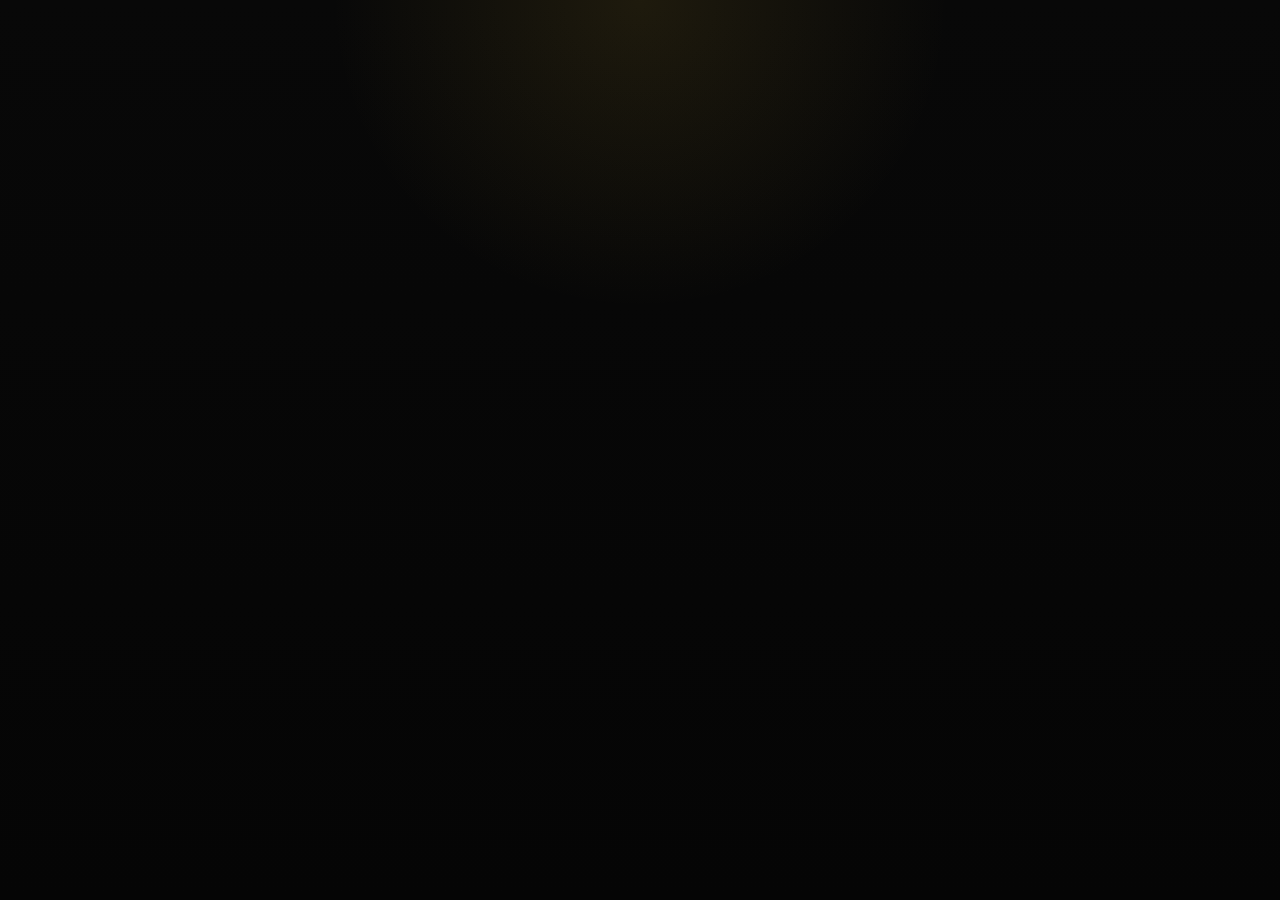
==== catalogo.html @ c6d9544e "feat: adicionar catálogo dinâmico por laboratório" ====
<!doctype html>
<html lang="pt-BR">
<head>
  <meta charset="utf-8">
  <meta name="viewport" content="width=device-width, initial-scale=1, viewport-fit=cover">
  <meta name="theme-color" content="#080808">
  <title>Catálogo | ALLEC IMPORTS/LAB</title>
  <link rel="stylesheet" href="style.css">
</head>
<body>
  <main class="shell catalog-shell">
    <nav class="topbar"><a href="index.html">
---- style.css ----
:root {
  --bg: #070707;
  --panel: rgba(20, 20, 20, 0.82);
  --panel-strong: #111111;
  --line: rgba(212, 175, 55, 0.22);
  --gold: #d4af37;
  --gold-soft: #f0d88a;
  --text: #f7f4ec;
  --muted: #a8a8a8;
  --alpha: #c7a96b;
  --cooper: #2f80ed;
  --geniqs: #6fa43a;
  --radius: 24px;
  --shadow: 0 18px 60px rgba(0,0,0,.42);
}

* { box-sizing: border-box; }
html { scroll-behavior: smooth; }
body {
  margin: 0;
  min-height: 100vh;
  font-family: Inter, ui-sans-serif, system-ui, -apple-system, BlinkMacSystemFont, "Segoe UI", sans-serif;
  background:
    radial-gradient(circle at top, rgba(212,175,55,.11), transparent 28%),
    linear-gradient(180deg, #080808 0%, #050505 100%);
  color: var(--text);
  overflow-x: hidden;
}

a { color: inherit; }
button, a { -webkit-tap-highlight-color: transparent; }

.bg-glow {
  position: fixed;
  width: 300px;
  height: 300px;
  border-radius: 50%;
  filter: blur(90px);
  opacity: .08;
  pointer-events: none;
}
.bg-glow-one { background: var(--gold); top: -90px; left: -70px; }
.bg-glow-two { background: #7f5f13; bottom: -110px; right: -80px; }

.shell {
  width: min(100%, 760px);
  margin: 0 auto;
  padding: 28px 18px calc(44px + env(safe-area-inset-bottom));
  position: relative;
  z-index: 1;
}

.hero {
  text-align: center;
  padding: 24px 12px 28px;
}

.brand-mark {
  width: 86px;
  height: 86px;
  margin: 0 auto 18px;
  display: grid;
  place-items: center;
  border: 1px solid rgba(240,216,138,.7);
  border-radius: 50%;
  color: var(--gold-soft);
  font-size: 48px;
  font-weight: 900;
  letter-spacing: -5px;
  background: linear-gradient(145deg, #171717, #090909);
  box-shadow: inset 0 0 0 5px rgba(212,175,55,.04), 0 14px 34px rgba(0,0,0,.45);
}

.eyebrow, .section-kicker {
  margin: 0;
  color: var(--gold-soft);
  font-size: 12px;
  font-weight: 800;
  letter-spacing: .22em;
}

h1 {
  margin: 8px 0 4px;
  font-size: clamp(42px, 10vw, 68px);
  line-height: .98;
  letter-spacing: -.045em;
}
h1 span { color: var(--gold); }
.subtitle {
  margin: 10px 0 0;
  color: var(--gold-soft);
  font-size: 15px;
  font-weight: 700;
}
.hero-copy {
  max-width: 560px;
  margin: 14px auto 0;
  color: var(--muted);
  font-size: 15px;
  line-height: 1.65;
}

.panel {
  margin-top: 18px;
  padding: 22px;
  border: 1px solid var(--line);
  border-radius: var(--radius);
  background: linear-gradient(180deg, rgba(22,22,22,.94), rgba(14,14,14,.9));
  box-shadow: var(--shadow);
  backdrop-filter: blur(12px);
}

.section-heading { margin-bottom: 16px; }
.section-heading h2 {
  margin: 6px 0 0;
  font-size: 24px;
  letter-spacing: -.025em;
}

.links-grid, .action-grid {
  display: grid;
  gap: 12px;
}

.link-card, .action-card {
  text-decoration: none;
  display: flex;
  align-items: center;
  gap: 14px;
  min-height: 78px;
  padding: 14px 16px;
  border-radius: 18px;
  border: 1px solid rgba(255,255,255,.08);
  background: #0d0d0d;
  transition: transform .2s ease, border-color .2s ease, background .2s ease;
}
.link-card:active, .action-card:active { transform: scale(.985); }
.link-card:hover, .action-card:hover {
  transform: translateY(-2px);
  border-color: rgba(212,175,55,.45);
  background: #131313;
}

.line-icon, .action-symbol {
  width: 46px;
  height: 46px;
  flex: 0 0 46px;
  display: grid;
  place-items: center;
  border-radius: 14px;
  font-weight: 900;
  color: white;
  background: #262626;
}
.alpha .line-icon { background: linear-gradient(135deg, #8c6d25, var(--alpha)); }
.cooper .line-icon { background: linear-gradient(135deg, #124f9a, var(--cooper)); }
.geniqs .line-icon { background: linear-gradient(135deg, #35591d, var(--geniqs)); }

.line-copy, .action-card span:last-child {
  display: flex;
  flex-direction: column;
  gap: 3px;
  min-width: 0;
}
.line-copy strong, .action-card strong { font-size: 16px; }
.line-copy small, .action-card small {
  color: var(--muted);
  font-size: 13px;
}
.arrow {
  margin-left: auto;
  color: var(--gold-soft);
  font-size: 20px;
}

.telegram .action-symbol { background: linear-gradient(135deg, #1b6ea8, #39a9e6); }
.channel .action-symbol { background: linear-gradient(135deg, #384f79, #6e8fd0); }
.whatsapp .action-symbol { background: linear-gradient(135deg, #137333, #25d366); }

.faq details {
  border-top: 1px solid rgba(255,255,255,.08);
  padding: 16px 2px;
}
.faq details:first-of-type { border-top: 0; }
.faq summary {
  cursor: pointer;
  font-weight: 750;
  list-style: none;
  display: flex;
  justify-content: space-between;
  gap: 16px;
}
.faq summary::-webkit-details-marker { display: none; }
.faq summary::after {
  content: "+";
  color: var(--gold);
  font-size: 22px;
  line-height: 1;
}
.faq details[open] summary::after { content: "–"; }
.faq p {
  margin: 12px 0 0;
  color: var(--muted);
  line-height: 1.6;
  font-size: 14px;
}

.trust-strip {
  margin: 18px 0 0;
  display: grid;
  grid-template-columns: repeat(3, 1fr);
  gap: 8px;
}
.trust-strip span {
  text-align: center;
  padding: 12px 8px;
  border: 1px solid rgba(212,175,55,.17);
  border-radius: 14px;
  color: var(--muted);
  font-size: 12px;
  background: rgba(255,255,255,.02);
}

footer {
  text-align: center;
  padding: 28px 4px 0;
  color: var(--muted);
  font-size: 13px;
}
.footer-note { margin-top: 4px; color: #777; }
.share-button {
  width: 100%;
  min-height: 52px;
  margin-bottom: 18px;
  border: 1px solid rgba(212,175,55,.55);
  border-radius: 16px;
  background: linear-gradient(180deg, #d9b94e, #b58c20);
  color: #111;
  font-weight: 900;
  font-size: 15px;
  cursor: pointer;
}

@media (min-width: 640px) {
  .shell { padding-top: 46px; }
  .links-grid { grid-template-columns: repeat(3, 1fr); }
  .link-card { min-height: 148px; flex-direction: column; align-items: flex-start; }
  .arrow { margin: auto 0 0 auto; }
  .action-grid { grid-template-columns: repeat(3, 1fr); }
  .action-card { min-height: 146px; flex-direction: column; align-items: flex-start; }
}

@media (prefers-reduced-motion: reduce) {
  *, *::before, *::after { scroll-behavior: auto !important; transition: none !important; }
}
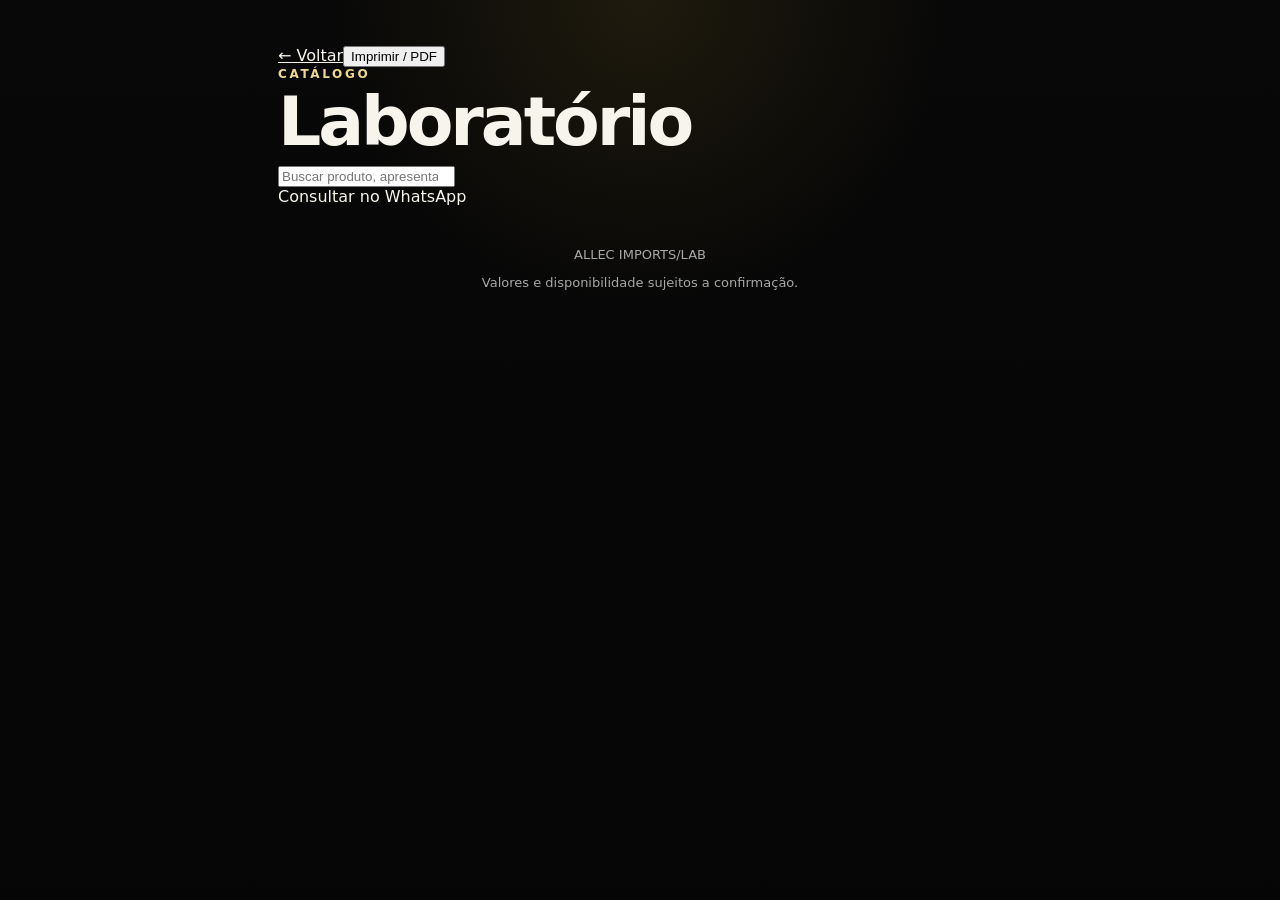
==== commit d84d4e66: "feat: concluir pagina dinamica de catalogo" ====
--- a/catalogo.html
+++ b/catalogo.html
@@ -9,4 +9,22 @@
 </head>
 <body>
   <main class="shell catalog-shell">
-    <nav class="topbar"><a href="index.html">+    <nav class="topbar"><a href="index.html">← Voltar</a><button id="printButton" type="button">Imprimir / PDF</button></nav>
+    <header class="catalog-header">
+      <p class="eyebrow">CATÁLOGO</p>
+      <h1 id="brandTitle">Laboratório</h1>
+      <p id="brandMeta" class="subtitle"></p>
+    </header>
+    <section class="toolbar">
+      <input id="productSearch" type="search" placeholder="Buscar produto, apresentação ou código" autocomplete="off">
+      <span id="productCount" class="count"></span>
+    </section>
+    <section id="productGrid" class="product-grid"></section>
+    <p id="productEmpty" class="empty" hidden>Nenhum produto encontrado.</p>
+    <a id="catalogWhatsapp" class="floating-whatsapp" target="_blank" rel="noopener noreferrer">Consultar no WhatsApp</a>
+    <footer><p>ALLEC IMPORTS/LAB</p><p class="note">Valores e disponibilidade sujeitos a confirmação.</p></footer>
+  </main>
+  <script src="catalog-data.js"></script>
+  <script src="catalog.js" defer></script>
+</body>
+</html>
